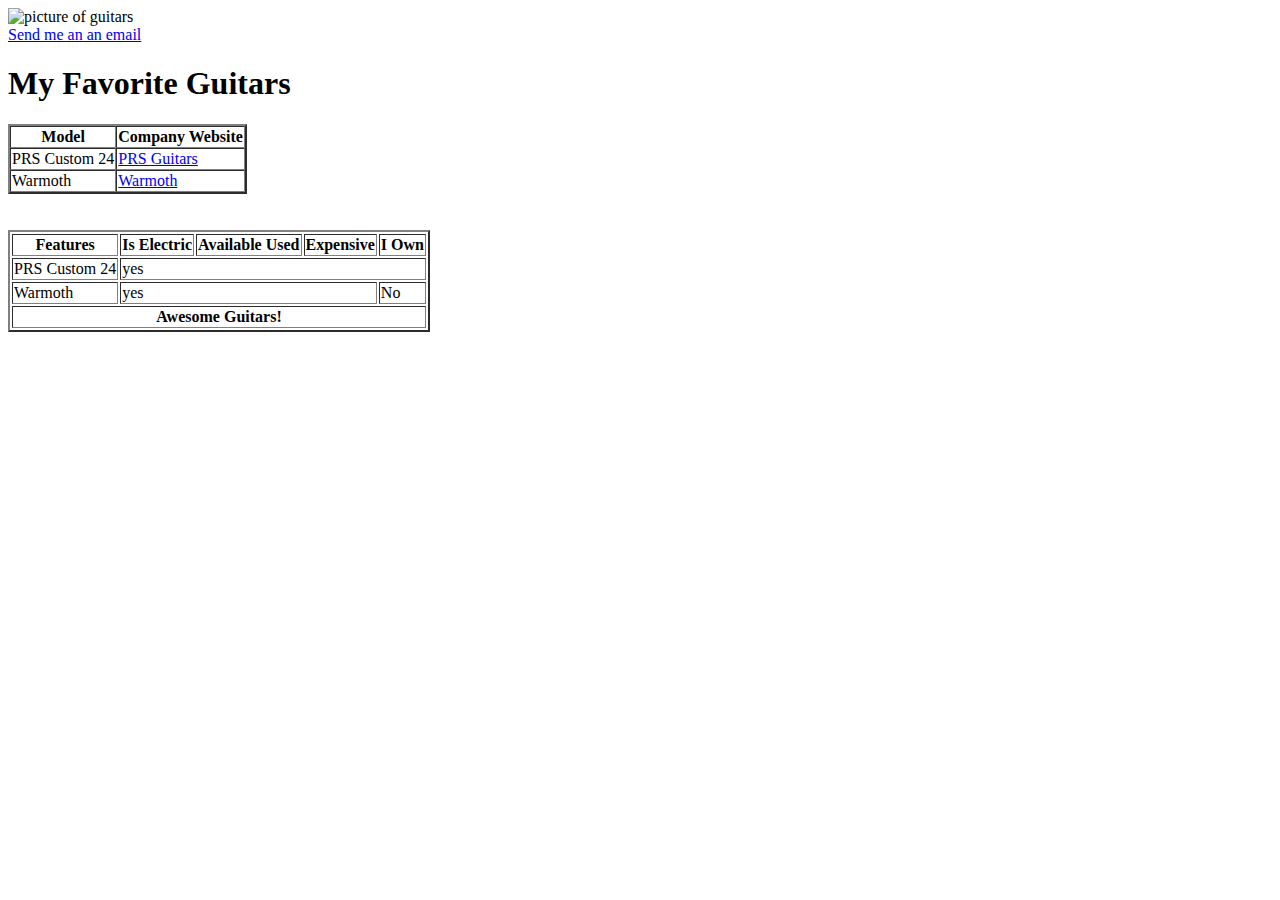
==== activity-2/index.html @ 117ff64e "first commit" ====
<!DOCTYPE html>
<html lang="en">
<head>
    <meta charset="UTF-8">
    <meta http-equiv="X-UA-Compatible" content="IE=edge">
    <meta name="viewport" content="width=device-width, initial-scale=1.0">
    <title>Activity 2 | Brent Baugmart</title>
</head>
<body>

    <img src="/images/guitars.jpg" alt="picture of guitars" width="300" height="250">
    <br>
    <a href="mailto:baumgab1@gmatc.matc.edu">Send me an an email</a>

    <h1>My Favorite Guitars</h1>

    <!-- Simple table -->
    <table id="simple-table" border="2" cellspacing="0">
        <tr>
            <th>Model</th>
            <th>Company Website</th>
        </tr>

        <tr>
            <td>PRS Custom 24</td>
            <td>
                <a href="https://reverb.com/p/paul-reed-smith-ce-24" target="_blank">PRS Guitars</a>
            </td>
        </tr>

        <tr>
            <td>Warmoth</td>
            <td>
                <a href="https://warmoth.com/" target="_blank">Warmoth</a>
            </td>
        </tr>
    </table>

    <br><br>

    <!-- Complex table -->
    <table id="complex-table" border="2" cellspacing="2">
        <thead>
            <tr>
                <th>Features</th>
                <th scope="column">Is Electric</th>
                <th scope="column">Available Used</th>
                <th scope="column">Expensive</th>
                <th scope="column">I Own</th>
            </tr>
        </thead>

        <tbody>
            <tr>
                <td scope="row">PRS Custom 24</td>
                <td colspan="4">yes</td>
            </tr>

            <tr>
                <td>Warmoth</td>
                <td colspan="3">yes</td>
                <td>No</td>
            </tr>
        </tbody>

        <tfoot>
            <tr>
              <th colspan="5">Awesome Guitars!</th>
            </tr>
          </tfoot>

    </table>

    
</body>
</html>
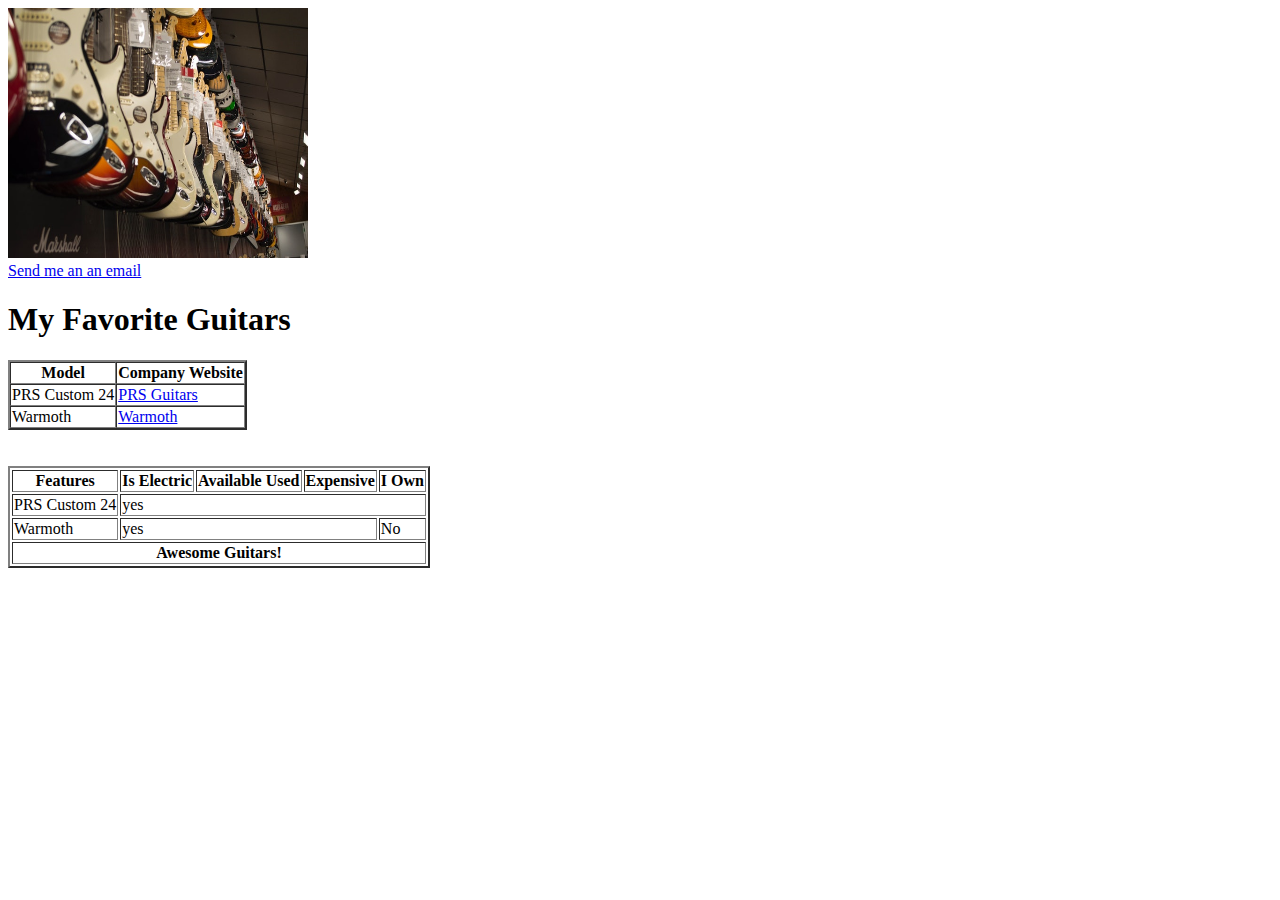
==== commit 2c0bcba8: "added activity 4" ====
--- a/activity-2/index.html
+++ b/activity-2/index.html
@@ -4,11 +4,11 @@
     <meta charset="UTF-8">
     <meta http-equiv="X-UA-Compatible" content="IE=edge">
     <meta name="viewport" content="width=device-width, initial-scale=1.0">
-    <title>Activity 2 | Brent Baugmart</title>
+    <title>Activity 2 | Brent Baumgart</title>
 </head>
 <body>
 
-    <img src="/images/guitars.jpg" alt="picture of guitars" width="300" height="250">
+    <img src="images/guitars.jpg" alt="picture of guitars" width="300" height="250">
     <br>
     <a href="mailto:baumgab1@gmatc.matc.edu">Send me an an email</a>
 
